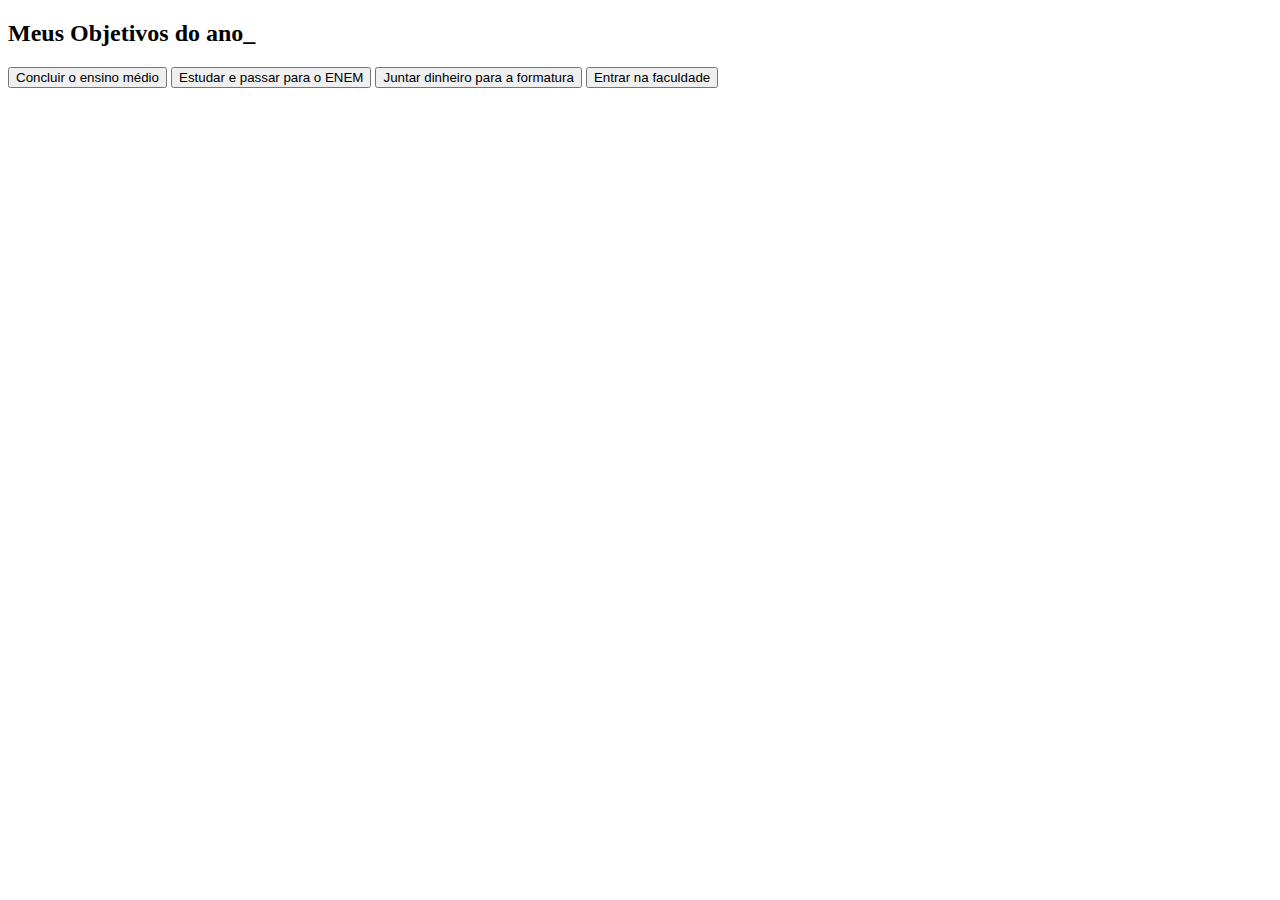
==== index.html @ 47a295ec "Add files via upload" ====
<!DOCTYPE html>
<html lang="pt-br">
<head>
    <meta charset="UTF-8">
    <meta name="viewport" content="width=device-width, initial-scale=1.0">
    <title>Meus objetivos do ano</title>
    <link rel="stylesheet" href="style.css">

</head>
<body>
    <section class="conteudo-principal">
        <h2 class="titulo-principal">Meus Objetivos do ano_</h2>
<div class="botoes">
        <button class="botao">Concluir o ensino médio</button>
        <button class="botao">Estudar e passar para o ENEM</button>
        <button class="botao">Juntar dinheiro para a formatura</button>
        <button class="botao">Entrar na faculdade</button>
 </div>
</section>

</body>
</html>
---- style.css ----
:root {
    --cor-de-fundo: #1E1E1E;
    --verde: #6FFF57;
    --branco: #FFFFFF;
    --botao-ativo: #3A375E;
    --botao-inativo: rgba(58, 55, 94, 0.5);
    --texto-fundo: rgba(58, 55, 94, 0.3);
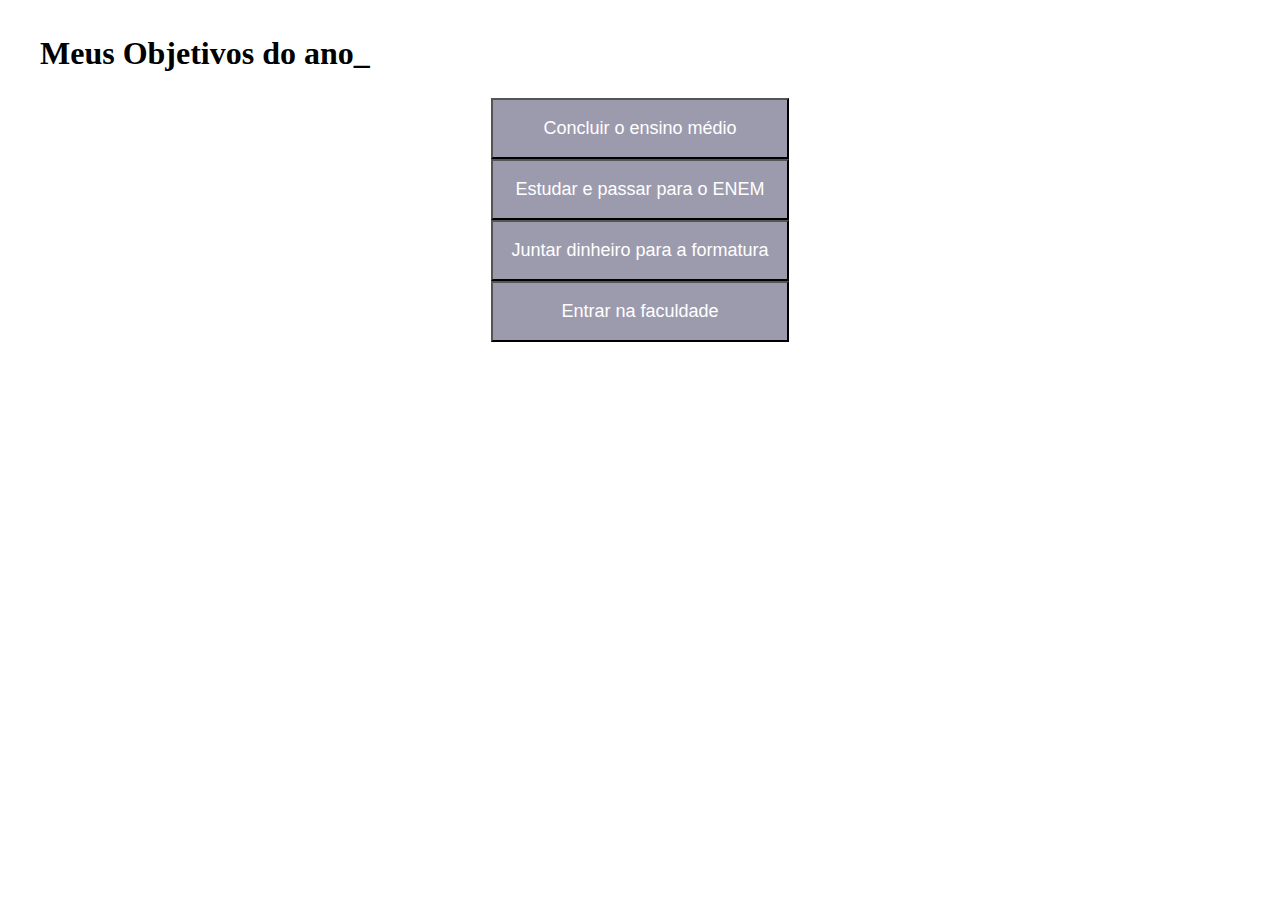
==== commit 6a20709f: "Add files via upload" ====
--- a/index.html
+++ b/index.html
@@ -3,12 +3,14 @@
 <head>
     <meta charset="UTF-8">
     <meta name="viewport" content="width=device-width, initial-scale=1.0">
-    <title>Meus objetivos do ano</title>
+    <title>  <h2 class="titulo-principal">Meus Objetivos do ano<span>_</span></h2>
+        Meus objetivos do ano</title>
     <link rel="stylesheet" href="style.css">
 
 </head>
 <body>
     <section class="conteudo-principal">
+       
         <h2 class="titulo-principal">Meus Objetivos do ano_</h2>
 <div class="botoes">
         <button class="botao">Concluir o ensino médio</button>
--- a/style.css
+++ b/style.css
@@ -1,7 +1,36 @@
+@import url('https://fonts.googleapis.com/css2?family=Chakra+Petch:wght@400;700&display=swap');
 :root {
+    
     --cor-de-fundo: #1E1E1E;
-    --verde: #6FFF57;
+    --azulescuro:#191970;
     --branco: #FFFFFF;
     --botao-ativo: #3A375E;
     --botao-inativo: rgba(58, 55, 94, 0.5);
-    --texto-fundo: rgba(58, 55, 94, 0.3);
+    --texto-fundo: rgba(48, 18, 68, 0.507);
+}
+.titulo-principal {
+    text-align: left;
+    width: 100%;
+    font-size: 32px;
+}
+
+.conteudo-principal {
+    display: flex;
+    flex-direction: column;
+    justify-content: center;
+    align-items: center;
+    max-width: 1200px;
+    width: 100%;
+    margin: 0 auto;
+}
+.botao {
+    font-family: "Crakra Petch", sans-serif;
+    background-color: var(--botao-inativo);
+    color: var(--branco);
+    display: flex;
+    justify-content: center;
+    padding: 1em;
+    font-size: 18px;
+    align-items: center;
+    width: 100%;
+}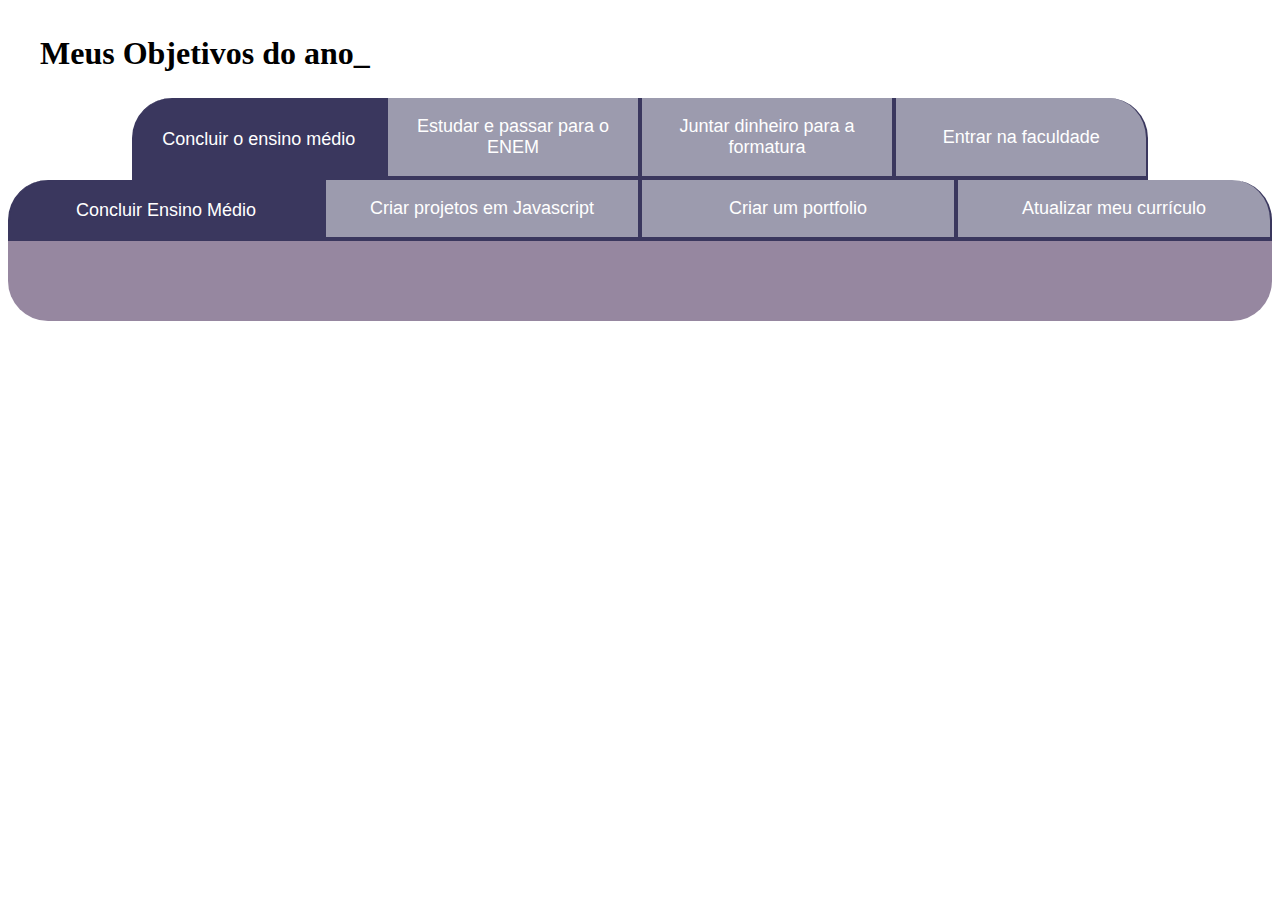
==== commit 2e9ee333: "Add files via upload" ====
--- a/index.html
+++ b/index.html
@@ -13,12 +13,42 @@
        
         <h2 class="titulo-principal">Meus Objetivos do ano_</h2>
 <div class="botoes">
-        <button class="botao">Concluir o ensino médio</button>
+        <button class="botao ativo">Concluir o ensino médio</button>
         <button class="botao">Estudar e passar para o ENEM</button>
         <button class="botao">Juntar dinheiro para a formatura</button>
         <button class="botao">Entrar na faculdade</button>
  </div>
 </section>
+<script src="main.js"></script>
+
+<div class="conteudo">
+    <div class="botoes">
+        <button class="botao ativo">Concluir Ensino Médio</button>
+        <button class="botao">Criar projetos em Javascript</button>
+        <button class="botao">Criar um portfolio</button>
+        <button class="botao">Atualizar meu currículo</button>
+    </div>
+    <div class="abas-textos">
+        <div class="aba-conteudo">
+            <h3 class="aba-conteudo-titulo-principal">Estudar 4 cursos na Alura</h3>
+            <h4 class="aba-conteudo-titulo-secundario">Tempo para completar o objetivo</h4>
+        </div>
+        <div class="aba-conteudo">
+            <h3 class="aba-conteudo-titulo-principal">Criar 5 projetos em Javascript</h3>
+            <h4 class="aba-conteudo-titulo-secundario">Tempo para completar o objetivo</h4>
+        </div>
+        <div class="aba-conteudo">
+            <h3 class="aba-conteudo-titulo-principal">Criar um portfolio com os meus 3 melhores projetos</h3>
+            <h4 class="aba-conteudo-titulo-secundario">Tempo para completar o objetivo</h4>
+        </div>
+        <div class="aba-conteudo">
+            <h3 class="aba-conteudo-titulo-principal">Atualizar meu curriculo com os certificados da Alura</h3>
+            <h4 class="aba-conteudo-titulo-secundario">Tempo para completar o objetivo</h4>
+        </div>
+    </div>
+</div>
+
+
 
 </body>
-</html>+</html>
--- a/style.css
+++ b/style.css
@@ -9,6 +9,10 @@
     --texto-fundo: rgba(48, 18, 68, 0.507);
 }
 .titulo-principal {
+    .titulo-principal span {
+        color: var(--azulescuro);
+    }
+    
     text-align: left;
     width: 100%;
     font-size: 32px;
@@ -33,4 +37,69 @@
     font-size: 18px;
     align-items: center;
     width: 100%;
-}+    border-bottom: 4px solid var(--botao-ativo); 
+    border-left: 2px solid var(--botao-ativo); 
+    border-right: 2px solid var(--botao-ativo); 
+    border-top: none;
+    
+
+}
+.botoes {
+    display: block;
+}
+
+@media screen and (min-width: 768px) {
+    .botoes {
+        display: flex;
+    }
+
+.botao:first-child {
+    border-radius: 40px 40px 0 0;
+}
+
+@media screen and (min-width: 768px) {
+    .botoes {
+        display: flex;
+    }
+
+    .botao:first-child {
+        border-radius: 40px 0 0 0;
+    }
+
+    .botao:last-child {
+        border-radius: 0 40px 0 0;
+    }
+}
+}
+.ativo{
+    background-color: var(--botao-ativo);
+    border-bottom: 4px solid var(--verde);
+}
+    
+    .abas-textos{
+        background-color: var(--texto-fundo);
+        padding: 40px;
+        border-radius: 0 0 40px 40px;
+    }
+    .botao.ativo{
+        background-color: var(--botao-ativo);
+        border-bottom: 4px solid var(--verde);
+    }
+    .aba-conteudo.ativo{
+        display:block;   
+    }
+    .aba-conteudo{
+        display: none;
+    }
+    .aba-conteudo-titulo-principal{
+        font-size: 28px;
+        text-align: center;
+    }
+    .aba-conteudo-titulo-secundario{
+        text-align: center;
+        color: var(--verde);
+        text-transform: uppercase;
+    }
+                
+
+
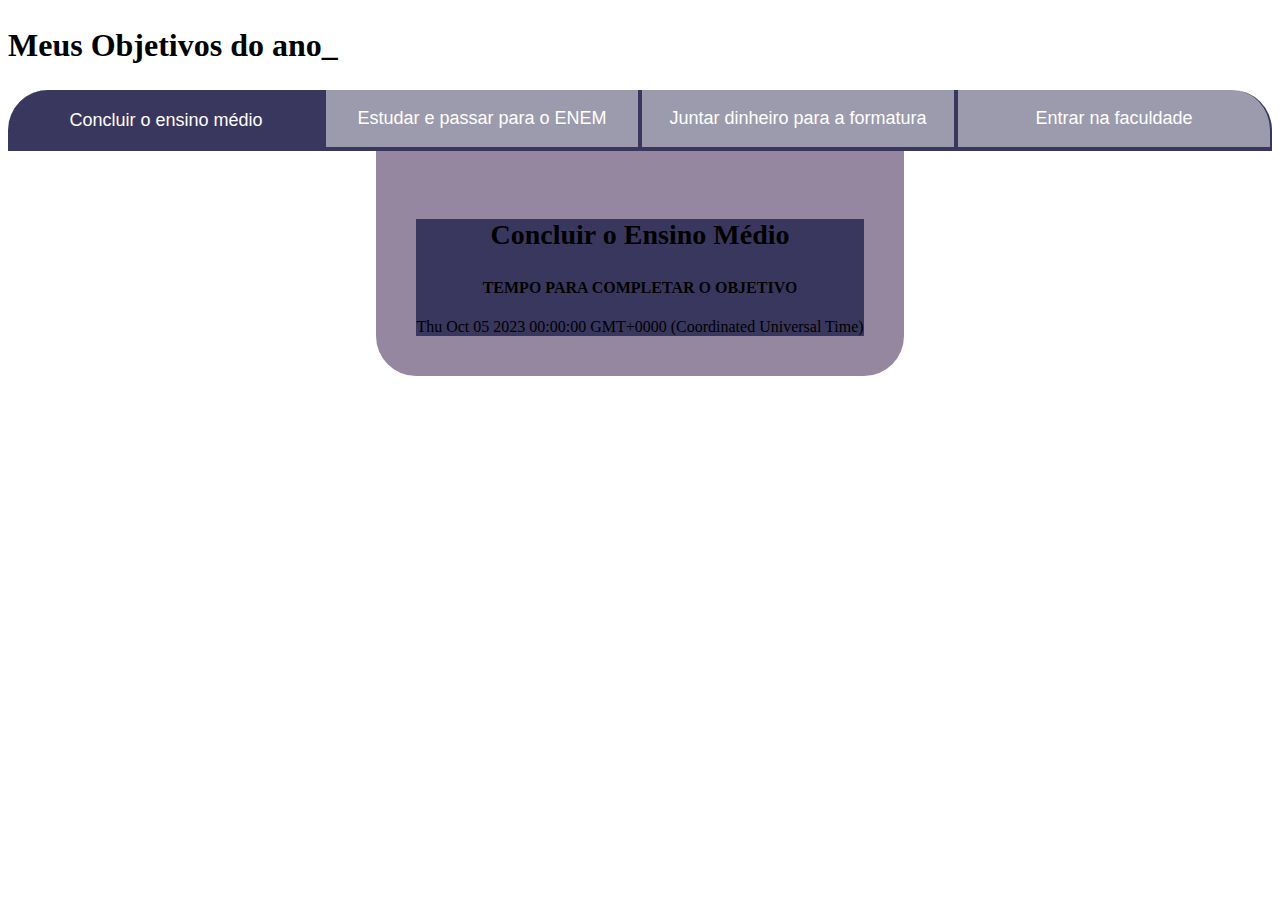
==== commit 4130893a: "Add files via upload" ====
--- a/index.html
+++ b/index.html
@@ -18,37 +18,36 @@
         <button class="botao">Juntar dinheiro para a formatura</button>
         <button class="botao">Entrar na faculdade</button>
  </div>
-</section>
-<script src="main.js"></script>
 
 <div class="conteudo">
-    <div class="botoes">
-        <button class="botao ativo">Concluir Ensino Médio</button>
-        <button class="botao">Criar projetos em Javascript</button>
-        <button class="botao">Criar um portfolio</button>
-        <button class="botao">Atualizar meu currículo</button>
-    </div>
     <div class="abas-textos">
-        <div class="aba-conteudo">
-            <h3 class="aba-conteudo-titulo-principal">Estudar 4 cursos na Alura</h3>
+        <div class="aba-conteudo ativo">
+            <h3 class="aba-conteudo-titulo-principal">Concluir o Ensino Médio</h3>
             <h4 class="aba-conteudo-titulo-secundario">Tempo para completar o objetivo</h4>
+            <div class="contador"></div>
         </div>
         <div class="aba-conteudo">
-            <h3 class="aba-conteudo-titulo-principal">Criar 5 projetos em Javascript</h3>
+            <h3 class="aba-conteudo-titulo-principal">Estudar e passar para O ENEM</h3>
             <h4 class="aba-conteudo-titulo-secundario">Tempo para completar o objetivo</h4>
+            <div class="contador"></div>
         </div>
         <div class="aba-conteudo">
-            <h3 class="aba-conteudo-titulo-principal">Criar um portfolio com os meus 3 melhores projetos</h3>
+            <h3 class="aba-conteudo-titulo-principal">Juntar dinheiro para a formatura</h3>
             <h4 class="aba-conteudo-titulo-secundario">Tempo para completar o objetivo</h4>
+            <div class="contador"></div>
         </div>
         <div class="aba-conteudo">
-            <h3 class="aba-conteudo-titulo-principal">Atualizar meu curriculo com os certificados da Alura</h3>
+            <h3 class="aba-conteudo-titulo-principal">Entrar na faculdade</h3>
             <h4 class="aba-conteudo-titulo-secundario">Tempo para completar o objetivo</h4>
+            <div class="contador"></div>
         </div>
+        
+        
     </div>
 </div>
 
 
-
+<script src="main.js"></script>
+</section>
 </body>
 </html>
--- a/style.css
+++ b/style.css
@@ -9,16 +9,15 @@
     --texto-fundo: rgba(48, 18, 68, 0.507);
 }
 .titulo-principal {
-    .titulo-principal span {
-        color: var(--azulescuro);
-    }
-    
+ 
     text-align: left;
     width: 100%;
     font-size: 32px;
 }
-
-.conteudo-principal {
+ .titulo-principal span {
+        color: var(--azulescuro);
+    }
+.conteudo {
     display: flex;
     flex-direction: column;
     justify-content: center;
@@ -53,15 +52,6 @@
         display: flex;
     }
 
-.botao:first-child {
-    border-radius: 40px 40px 0 0;
-}
-
-@media screen and (min-width: 768px) {
-    .botoes {
-        display: flex;
-    }
-
     .botao:first-child {
         border-radius: 40px 0 0 0;
     }
@@ -70,7 +60,7 @@
         border-radius: 0 40px 0 0;
     }
 }
-}
+
 .ativo{
     background-color: var(--botao-ativo);
     border-bottom: 4px solid var(--verde);
